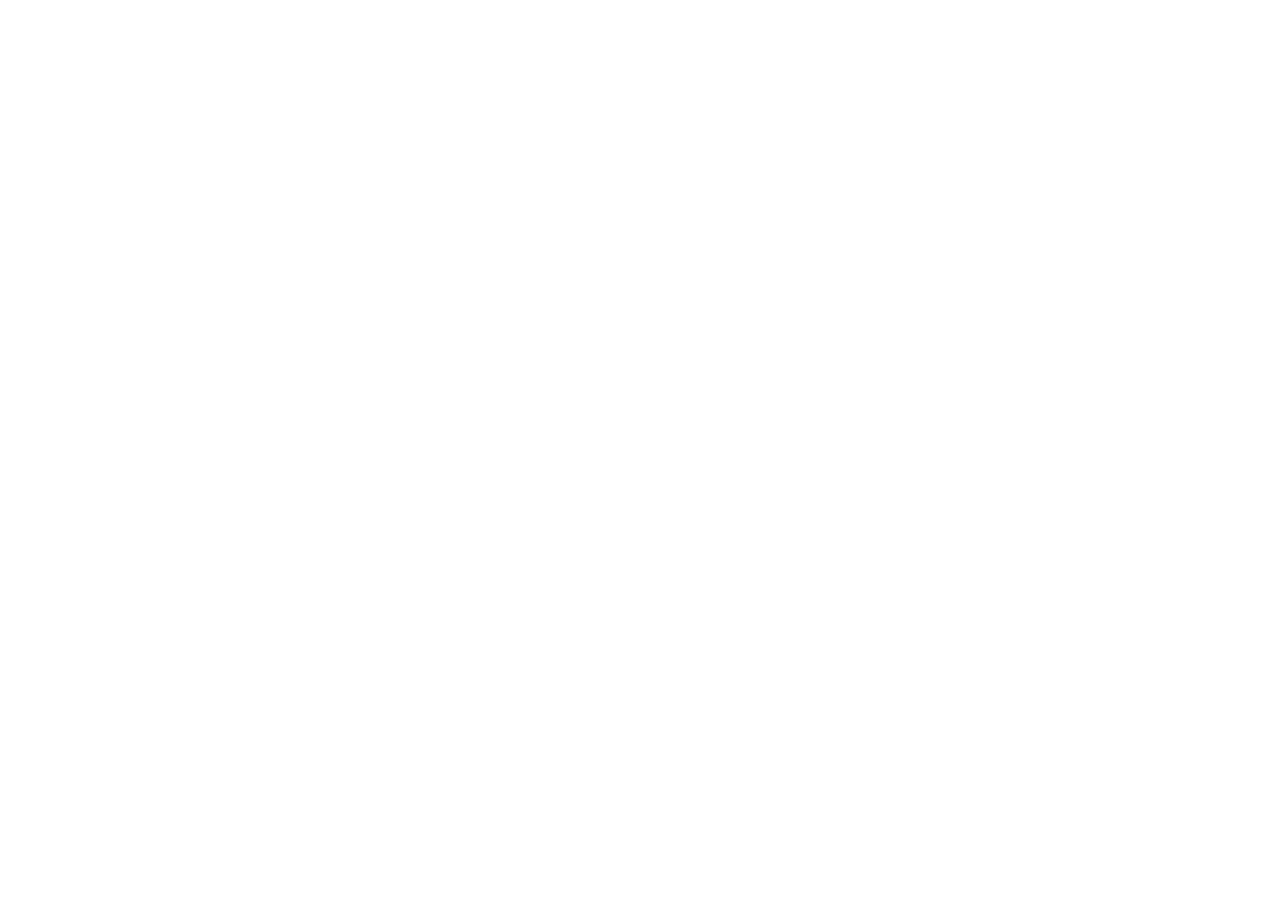
==== open.html @ d6e0061b "Create open.html" ====
<!DOCTYPE html>
<html>
    <head>
        <title>
            idk
        </title>
        <script
  src="https://code.jquery.com/jquery-3.2.1.min.js"
  integrity="sha256-hwg4gsxgFZhOsEEamdOYGBf13FyQuiTwlAQgxVSNgt4="
  crossorigin="anonymous"></script>
    </head>
    <style>
        body{
            margin: 100px;
        }
    </style>
    <body><center>
        <div id="update"></div>
        <div id="The MarketPlace"></div>
        <br>
        <div id="Junction"></div>
        <br>
        <div id="The skyroom"></div>
        <br>
        <div id="The Hub"></div>
        <br>
        <div id="Quad Side Cafe"></div>
        <br>
        <div id="Lukes cafe on the Quad"></div>
        <br>
        <div id="Artist's Block"></div>
        <br>
        <div id="Shaw's Kitchen"></div>
        <br>
        <div id="The Nook"></div>
        <br>
        <div id="The Quick Stop"></div>
        <br>
        <div id="Junction Late Night"></div>
        </center>
    </body>
    <script src="script/js/time.js"></script>
</html>
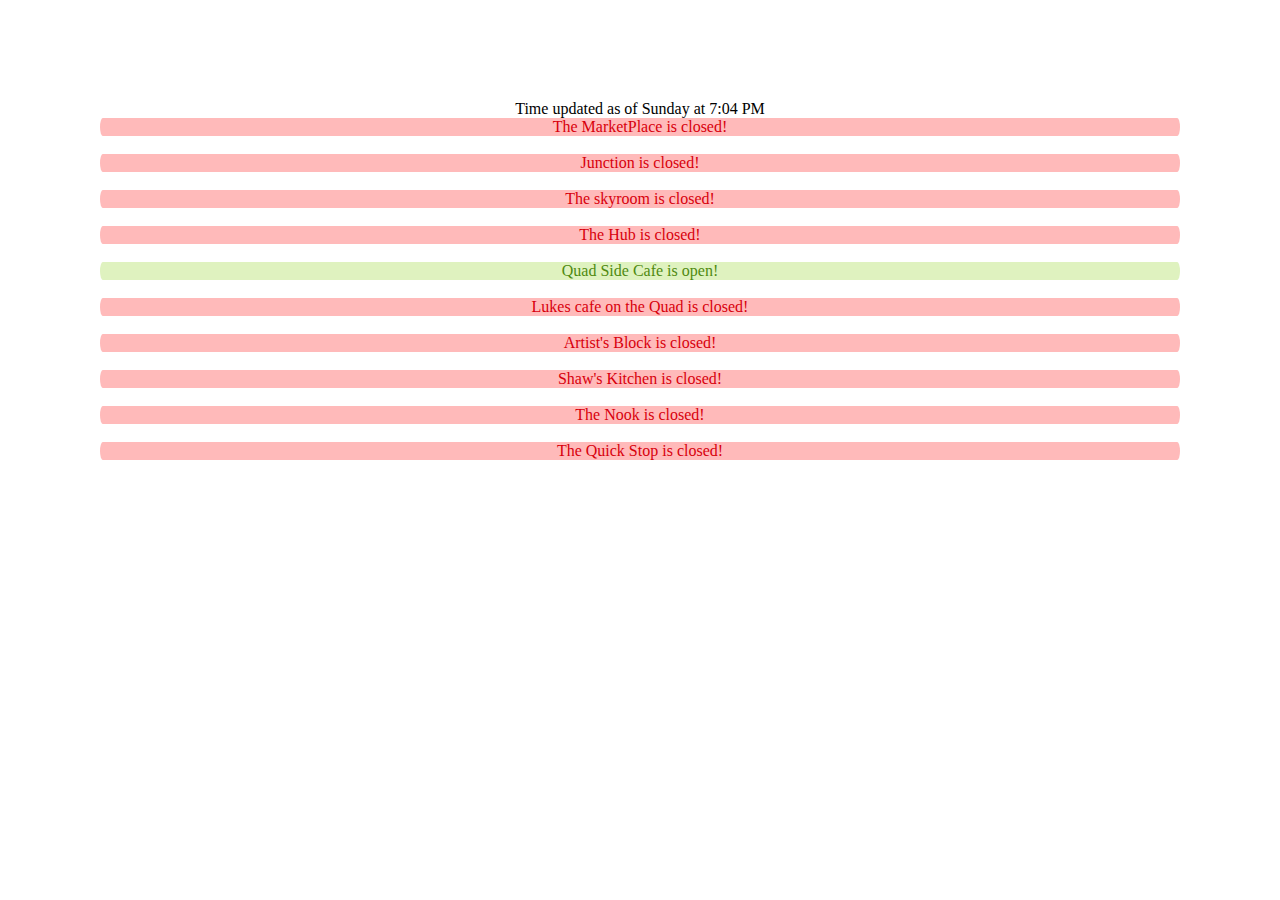
==== commit 6e52eac7: "Update open.html" ====
--- a/open.html
+++ b/open.html
@@ -39,5 +39,5 @@
         <div id="Junction Late Night"></div>
         </center>
     </body>
-    <script src="script/js/time.js"></script>
+    <script src="time.js"></script>
 </html>
